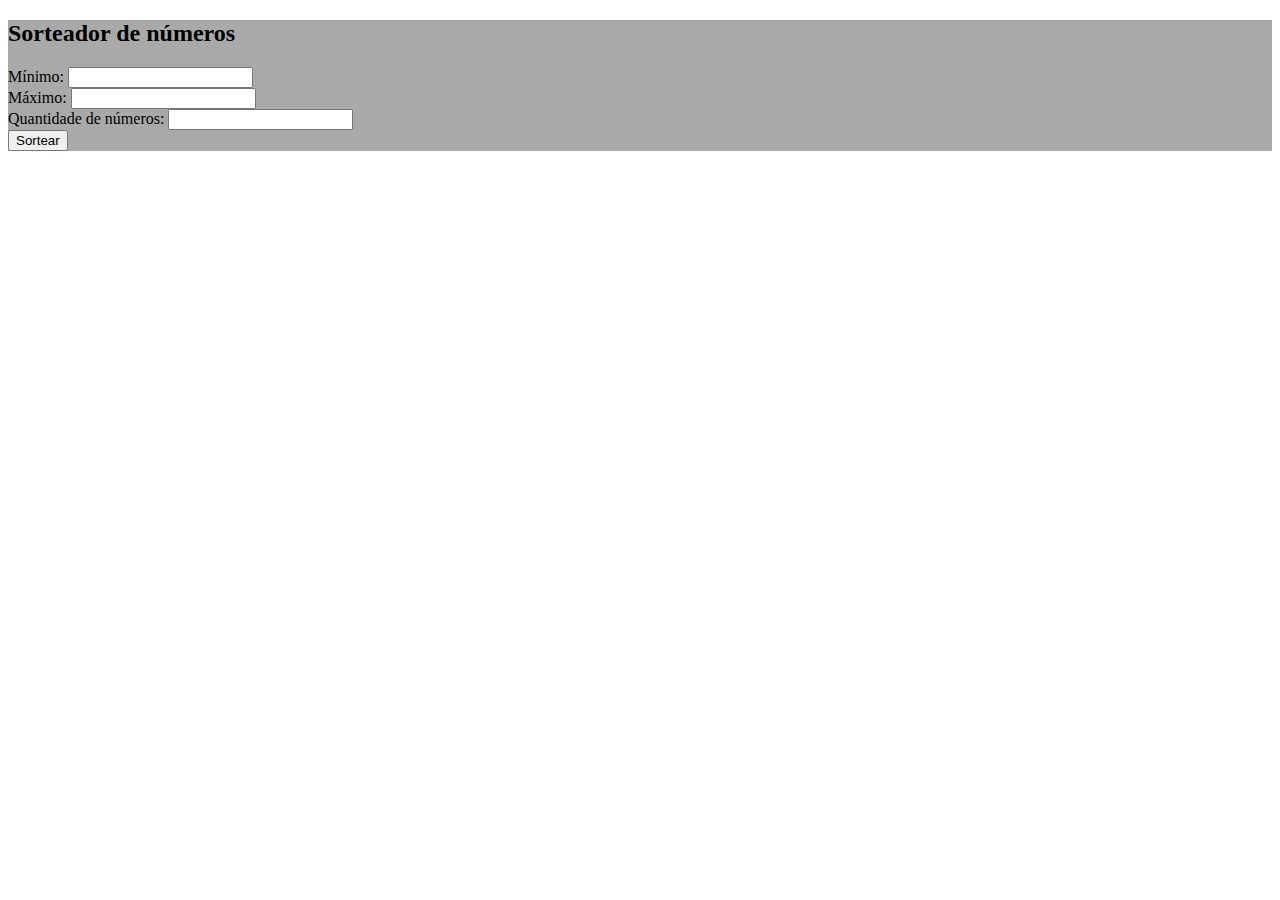
==== docs/Sorteador/index.html @ e256a23d "Add files via upload" ====
<!DOCTYPE html>
<html lang="pt-br">
<head>
    <meta charset="UTF-8">
    <meta http-equiv="X-UA-Compatible" content="IE=edge">
    <meta name="viewport" content="width=device-width, initial-scale=1.0">
    <script src="js/aula6.js"></script>
    <link href="https://cdn.jsdelivr.net/npm/bootstrap@5.3.0-alpha3/dist/css/bootstrap.min.css" rel="stylesheet" integrity="sha384-KK94CHFLLe+nY2dmCWGMq91rCGa5gtU4mk92HdvYe+M/SXH301p5ILy+dN9+nJOZ" crossorigin="anonymous">
    <link rel="stylesheet" href="estilo.css">
    <title>Sorteador</title>
</head>
<body>
    <div class="col p-5 border classe2">
        <!--Desenvolva um sorteador de numeros com intervalo-->
       <div class=""> <h2>Sorteador de números</h2> </div>
        <label for="min">Mínimo:</label>
        <input type="number" id="min" name="min">
        <br>
        <label for="max">Máximo:</label>
        <input type="number" id="max" name="max">
        <br>
        <label for="quantidade">Quantidade de números:</label>
        <input type="number" id="quantidade" name="quantidade">
        <br>
        <button onclick="sorteio()">Sortear</button>
        <p id="resultado"></p>
</div>
</body>
</html>
---- docs/Sorteador/estilo.css ----
.classe2{
    background-color: darkgray;
}
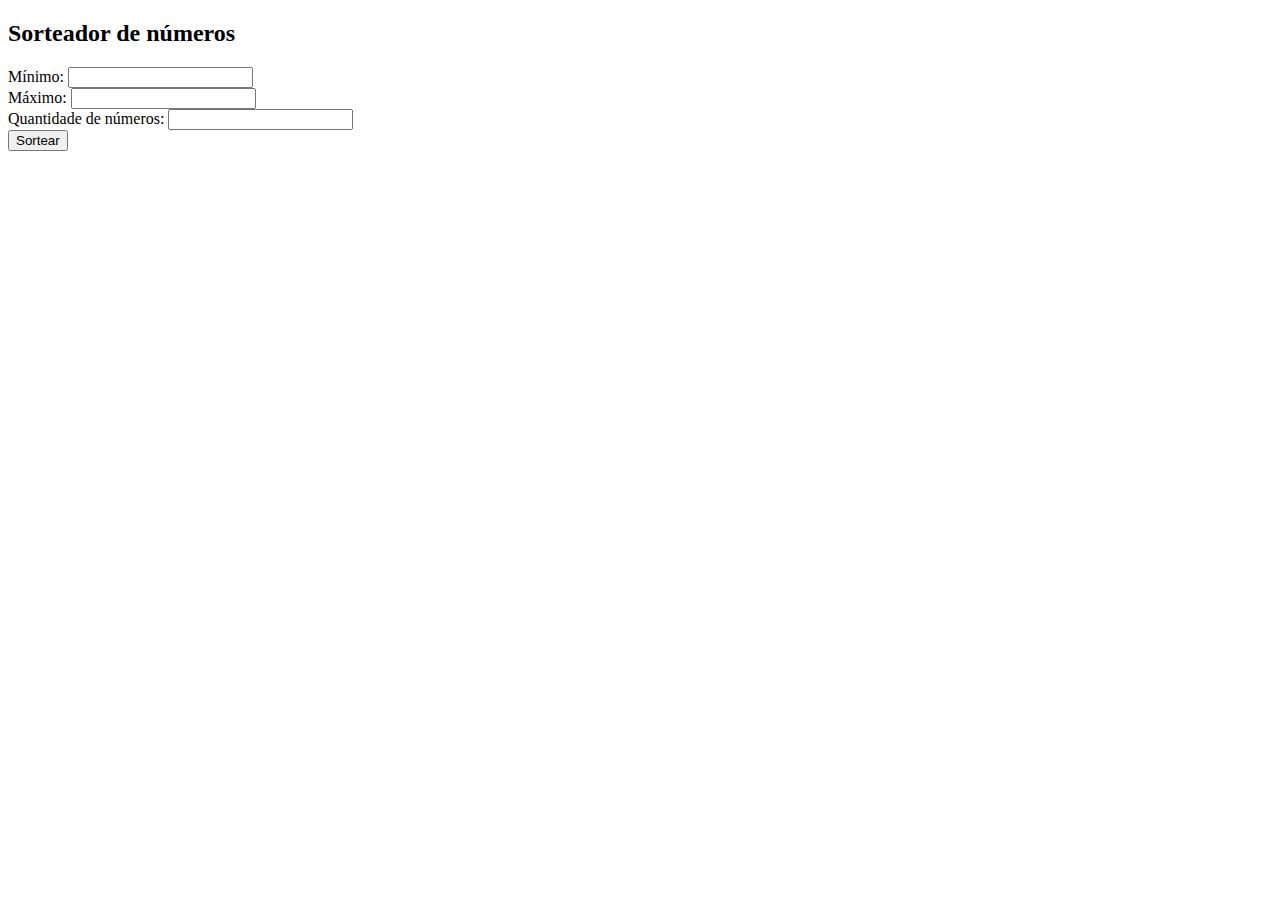
==== commit 93a505a3: "Update index.html" ====
--- a/docs/Sorteador/index.html
+++ b/docs/Sorteador/index.html
@@ -10,7 +10,7 @@
     <title>Sorteador</title>
 </head>
 <body>
-    <div class="col p-5 border classe2">
+    <div class="container-fluid border p-4 md text-center bg-dark-subtle">
         <!--Desenvolva um sorteador de numeros com intervalo-->
        <div class=""> <h2>Sorteador de números</h2> </div>
         <label for="min">Mínimo:</label>
@@ -26,4 +26,4 @@
         <p id="resultado"></p>
 </div>
 </body>
-</html>+</html>
